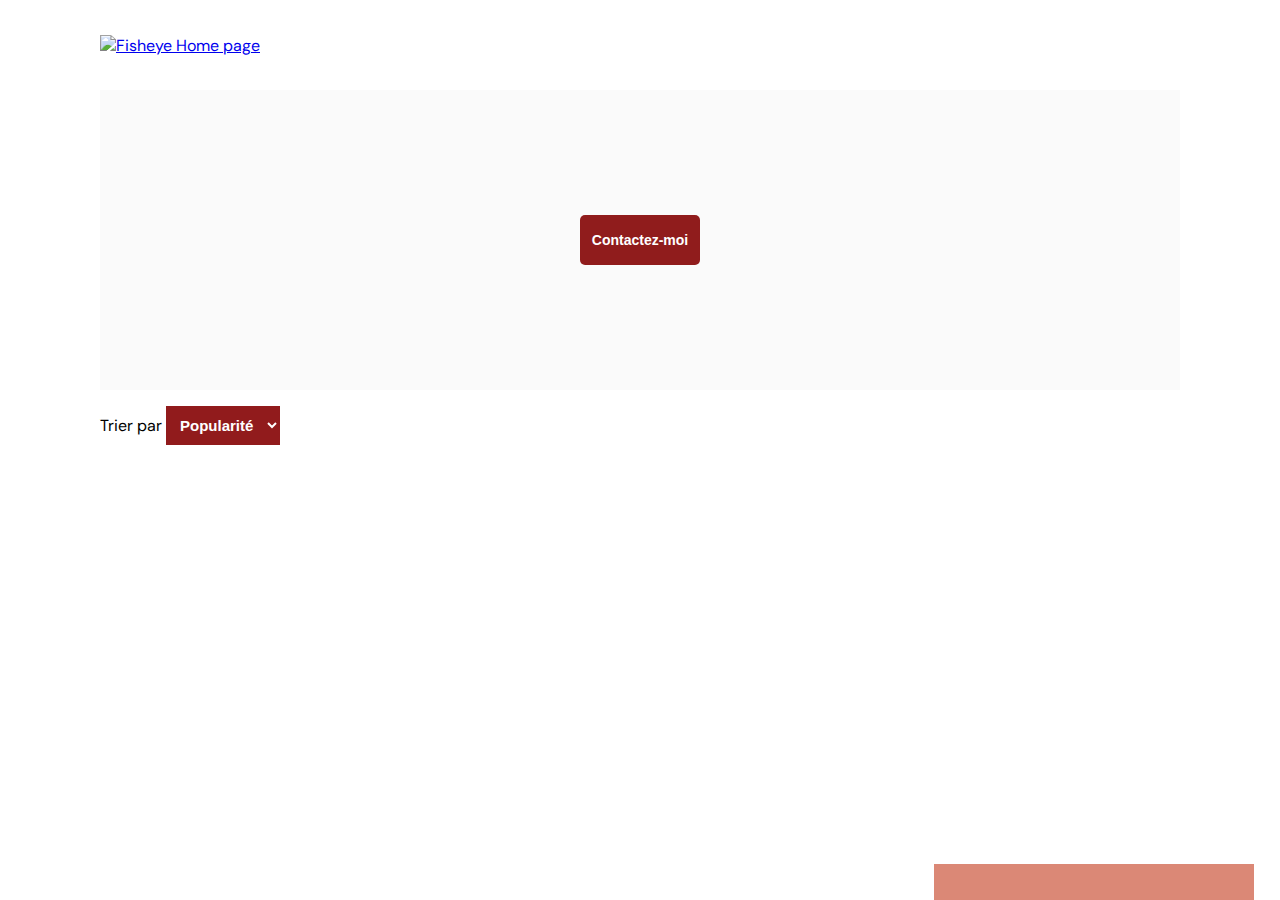
==== photographer.html @ 8b2b65f6 "Display of data in view, Modal and Likes done" ====
<!DOCTYPE html>
<html>
  <head>
    <link rel="stylesheet" href="https://cdnjs.cloudflare.com/ajax/libs/font-awesome/6.1.1/css/all.min.css"
      integrity="sha512-KfkfwYDsLkIlwQp6LFnl8zNdLGxu9YAA1QvwINks4PhcElQSvqcyVLLD9aMhXd13uQjoXtEKNosOWaZqXgel0g=="
      crossorigin="anonymous" referrerpolicy="no-referrer" />
    <link href="css/style.css" rel="stylesheet" type="text/css" />
    <link rel="stylesheet" href="css/photographer.css" type="text/css">
    <meta charset="utf-8">
    <link rel="icon" type="image/png" href="assets/favicon.png">
    <link href="https://fonts.googleapis.com/css?family=DM+Sans&display=swap" rel="stylesheet">
    <title>Fisheye - photographe </title>
  </head>
  <body>
    <header>
      <a href="index.html">
        <img src="assets/images/logo.png" class="logo" alt="Fisheye Home page"/>
      </a>
    </header>
    <main id="main" aria-hidden="false">
      <div class="photograph-header">
        <div class="photograph-infos"></div>
        <button class="contact_button" aria-label="Contact Me" onclick="displayModal()">Contactez-moi</button>
        <div class="photograph-picture"></div>
      </div>
    </main>
    <div id="contact_modal" aria-labelledby="contact_modal_header" role="dialog" aria-hidden="true">
			<div class="modal">
				<header>
          <h1 id="contact_modal_header">Contactez-moi <br> <span id="photographer_name"></span></h1>
          <img src="assets/icons/close.svg" onclick="closeModal()" aria-label="Close contact form"/>
        </header>
				<form id="contact_form">
					<div>
						<label id=" user_first_name_label" for="user_first_name">Prénom</label>
						<input id="user_first_name" type="text" required aria-required="true" aria-labelledby="user_first_name_label"/>
						<label id=" user_last_name_label" for="user_last_name">Nom</label>
						<input id="user_last_name" type="text" required aria-required="true" aria-labelledby="user_last_name_label"/>
						<label id=" user_email_label" for="user_email">Email</label>
						<input id="user_email" type="email" required aria-required="true" aria-labelledby="user_email_label"/>
						<label id=" user_message_label" for="user_message">Votre message</label>
						<textarea id="user_message" type="text" required aria-required="true" aria-labelledby="user_message_label"></textarea>
					</div>
          <button id="form_button" class="contact_button" aria-label="Send">Envoyer</button>
				</form>
			</div>
		</div>
    <div class="media_tri" aria-hidden="false">
      <label id="tri_select_label" for="tri_select">Trier par</label>
      <select id="tri_select" aria-labelledby="media_tri">
        <option>Popularité</option>
        <option>Date</option>
        <option>Titre</option>
      </select>
    </div>
    <aside class="media-section" aria-hidden="false"></aside>
    <div class="supplementary-infos" aria-hidden="false">
      <div class="photo_total_likes">
        <p class="photo_total_likes_number"></p>
      </div>
      <p class="photographer_daily_price"></p>
    </div>
    <script src="/scripts/utils/contactForm.js"></script>
    <script src="/scripts/utils/triSelect.js"></script>
    <script src="/scripts/pages/photographer.js"></script>
    <script src="/scripts/factories/photographer.js"></script>
    <script src="/scripts/factories/media.js"></script>
  </body>
</html>
---- css/style.css ----
@import url("photographer.css");

body {
    font-family: "DM Sans", sans-serif;
    margin: 0;
}


header {
    display: flex;
    flex-direction: row;
    justify-content: space-between;
    align-items: center;
    height: 90px;
}

h1 {
    color: #901C1C;
    margin-right: 100px;
}

.logo {
    height: 50px;
    margin-left: 100px;
}

.photographer_section {
    display: grid;
    grid-template-columns: 1fr 1fr 1fr;
    gap: 70px;
    margin-top: 100px;
}

.photographer_section a {
  text-decoration: none;
  color: transparent;
  display: flex;
  flex-direction: column;
  align-items: center;
}

.photographer_section article {
    justify-self: center;
    display: flex;
    justify-content: center;
    align-items: center;
    flex-direction: column;
}

.photographer_section article h2 {
    color: #D3573C;
    font-size: 36px;
    margin: 5px;
    font-weight: lighter;
}

.photographer_section article .photographer_infos {
  justify-self: center;
  display: flex;
  justify-content: center;
  align-items: center;
  flex-direction: column;
}

.photographer_section article .photographer_city {
  color: #901C1C;
  font-size: 12px;
  margin: 5px;
}

.photographer_section article .photographer_tagline {
  font-size: 10px;
  font-weight: bold;
  margin: 5px;
  color: black;
}

.photographer_section article .photographer_price {
  font-size: 8px;
  opacity: 0.5;
  margin: 5px;
  color: black;
}

.photographer_section article img {
    height: 200px;
    width: 200px;
    border-radius: 50%;
    object-fit: cover;
}
---- css/photographer.css ----
#contact_modal {
    display: none;
}

.photograph-header {
    background-color: #FAFAFA;
    height: 300px;
    margin: 0 100px;
    display: flex;
    justify-content: space-around;
    align-items: center;
}

.photograph-header h1 {
  color: #D1563D;
  font-size: 35px;
  font-weight: lighter;
  margin: 0 0 10px;
}

.photograph-header .photographer_other_infos {
  display: flex;
  flex-direction: column;
}

.photograph-header .photographer_city {
  color: #901C1C;
  font-weight: lighter;
  font-size: 16px;
  margin-bottom: 1rem;
}

.photograph-header .photographer_tagline {
  font-size: 12px;
  font-weight: lighter;
  opacity: 0.6;
}

.photograph-header .photograph-picture img{
    height: 150px;
    width: 150px;
    border-radius: 50%;
    object-fit: cover;
}

.contact_button {
    font-size: 14px;
    font-weight: bold;
    color: white;
    padding: 11px;
    width: 120px;
    height: 50px;
    border: none;
    background-color: #901C1C;
    border-radius: 5px;
    cursor: pointer;
}

#contact_modal {
  position: fixed;
  top: 0;
  width: 100%;
  height: 100%;
  z-index: 999;
  background-color: rgba(0, 0, 0, 0.5)
}

.modal {
    border-radius: 5px;
    background-color: #DB8876;
    width: 50%;
    display: flex;
    flex-direction: column;
    align-items: center;
    justify-content: space-between;
    padding: 35px;
    margin: auto;
    position: absolute;
    top: 3%;
    right: 25%;
}

.modal header {
    justify-content: space-between;
    width: 100%;
}

.modal header img {
    cursor: pointer;
}

.modal header h1 {
    font-size: 40px;
    font-weight: normal;
    margin-bottom: 4rem;
    color: black;
}

form {
    display: flex;
    width: 100%;
    flex-direction: column;
    align-items: flex-start;
}

form label {
    color: #312E2E;
    font-size: 25px;
}

form div {
    display: flex;
    flex-direction: column;
    width: 100%;
    align-items: self-start;
    margin-bottom: 26px;
}

form input {
    width: 100%;
    height: 40px;
    border: none;
    border-radius: 5px;
    margin-bottom: 1rem;
}

form textarea {
  width: 100%;
  height: 100px;
}

.media_tri {
  margin: 1rem 100px;
}

#tri_select, #tri_select option {
    background-color: #911B1C;
    color: white;
    border: none;
    padding: 10px;
    font-size: 15px;
    font-weight: 900;
}

.media-section {
  margin: 1rem 100px 3rem;
  display: grid;
  grid-template-columns: 1fr 1fr 1fr;
  gap: 70px;
}

.media-section article {
  width: 300px;
}

.media-section article img {
  width: 300px;
  height: 300px;
  object-fit: cover;
}

.media-section article video {
  width: 300px;
  height: 300px;
  object-fit: cover;
}

.media-section article .photo_infos {
  display: flex;
  align-items: center;
  justify-content: space-between;
  color: #901C1C;
  font-size: 18px;
}


.media-section article .photo_infos .photo_likes {
  display: flex;
  align-items: center;
}

.media-section article .photo_infos .photo_likes .fa-heart {
  margin-left: 5px;
}

.supplementary-infos {
  display: flex;
  align-items: center;
  justify-content: space-between;
  background-color: #DB8876;
  color: black;
  width: 18rem;
  font-size: 18px;
  font-weight: bolder;
  padding: 0 1rem;
  position: fixed;
  bottom: 0;
  right: 2%;
}

.supplementary-infos .photo_total_likes {
  display: flex;
  align-items: center;
}

.supplementary-infos .photo_total_likes .photo_total_likes_number {
  margin-right: 5px;
}

.strong {
  font-weight: bolder;
}
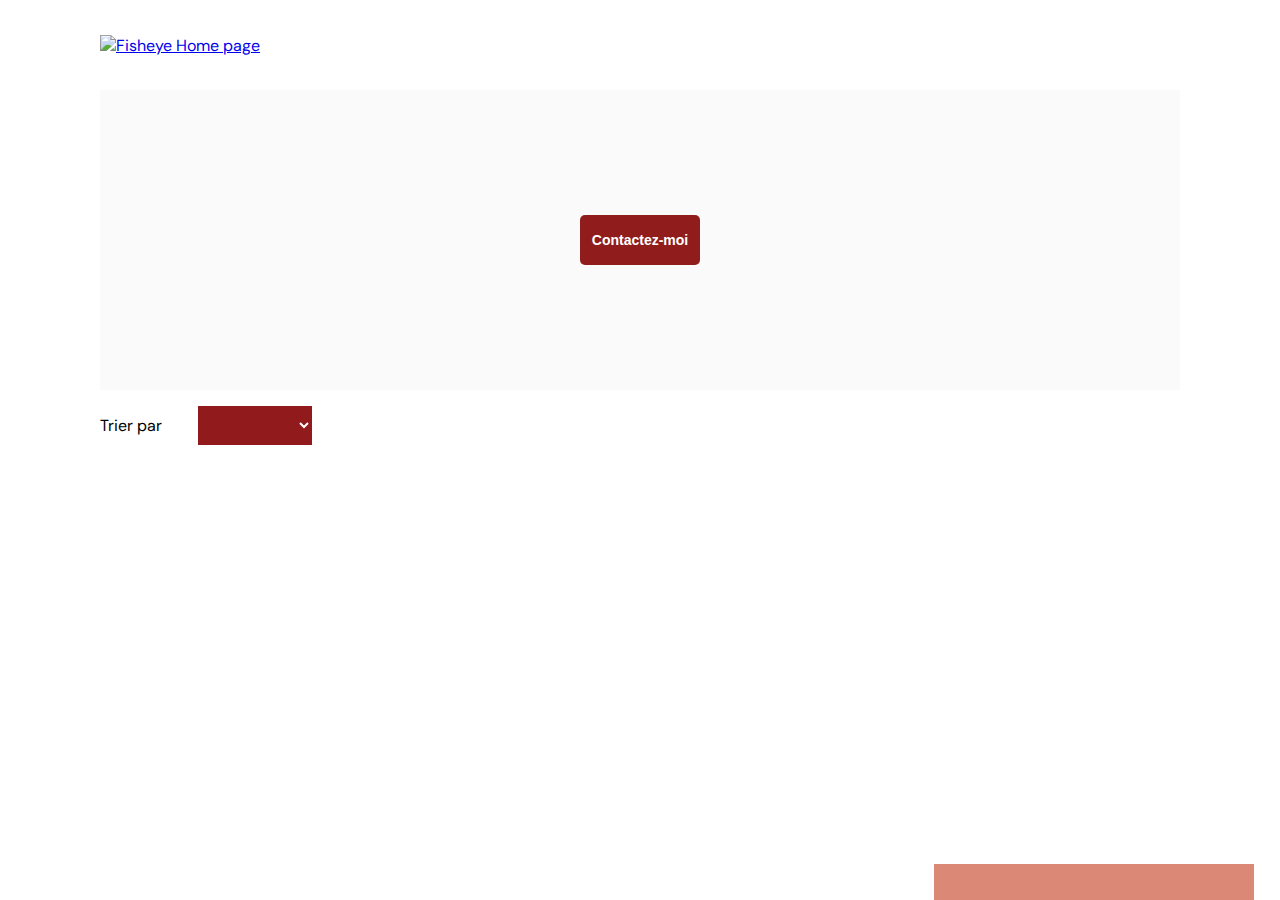
==== commit 8eead6bd: "Sorting Done" ====
--- a/photographer.html
+++ b/photographer.html
@@ -48,6 +48,7 @@
     <div class="media_tri" aria-hidden="false">
       <label id="tri_select_label" for="tri_select">Trier par</label>
       <select id="tri_select" aria-labelledby="media_tri">
+        <option></option>
         <option>Popularité</option>
         <option>Date</option>
         <option>Titre</option>
@@ -61,7 +62,6 @@
       <p class="photographer_daily_price"></p>
     </div>
     <script src="/scripts/utils/contactForm.js"></script>
-    <script src="/scripts/utils/triSelect.js"></script>
     <script src="/scripts/pages/photographer.js"></script>
     <script src="/scripts/factories/photographer.js"></script>
     <script src="/scripts/factories/media.js"></script>
--- a/css/photographer.css
+++ b/css/photographer.css
@@ -133,6 +133,10 @@
   margin: 1rem 100px;
 }
 
+#tri_select {
+  margin-left: 2rem;
+}
+
 #tri_select, #tri_select option {
     background-color: #911B1C;
     color: white;
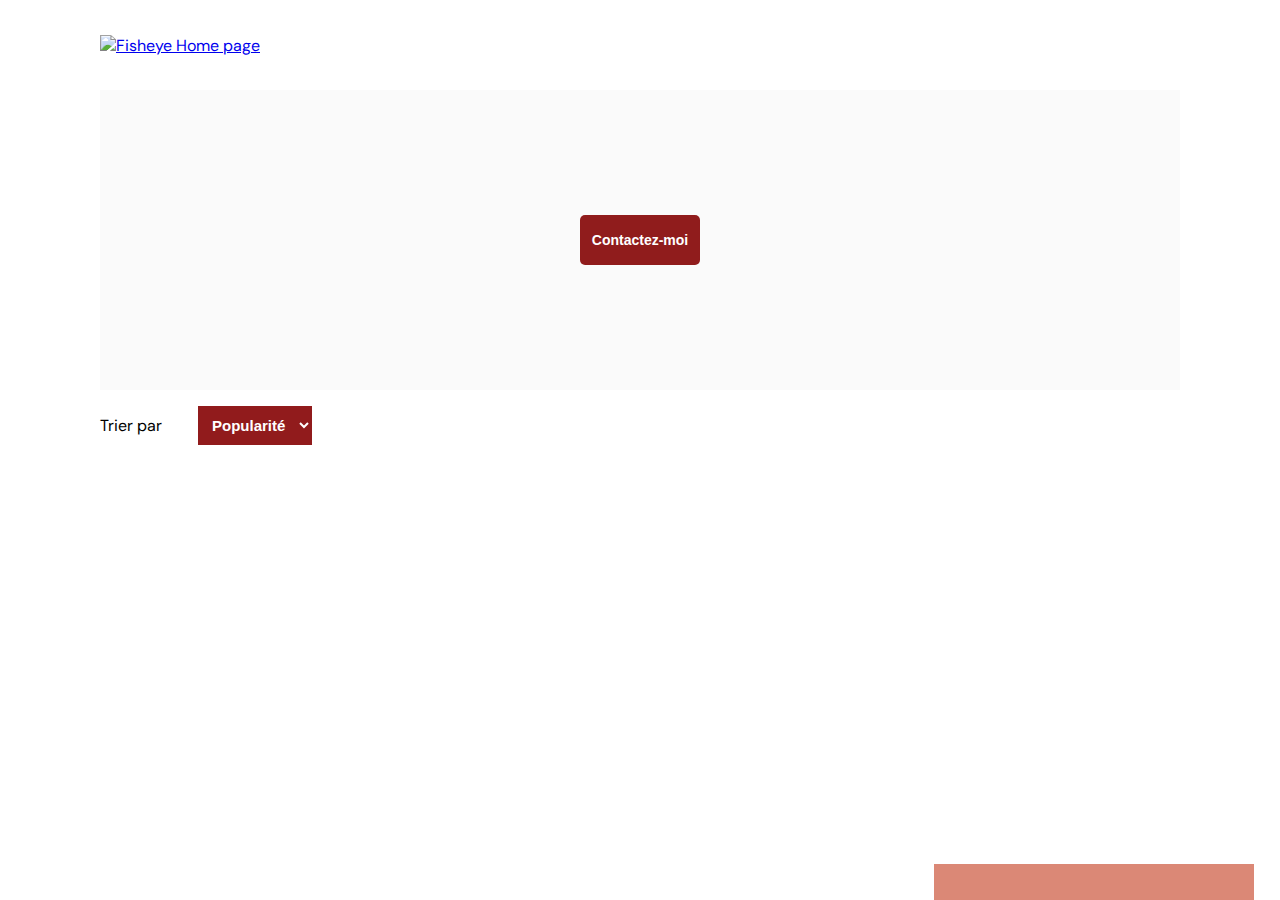
==== commit 2edbc2ca: "Exercice finished" ====
--- a/photographer.html
+++ b/photographer.html
@@ -48,13 +48,23 @@
     <div class="media_tri" aria-hidden="false">
       <label id="tri_select_label" for="tri_select">Trier par</label>
       <select id="tri_select" aria-labelledby="media_tri">
-        <option></option>
         <option>Popularité</option>
         <option>Date</option>
         <option>Titre</option>
       </select>
     </div>
     <aside class="media-section" aria-hidden="false"></aside>
+      <div id="media_modal" aria-label="image closeup view" role="dialog" aria-hidden="true">
+        <div class="caroussel_modal">
+          <header>
+            <img src="assets/icons/close copy.svg" onclick="closeCarousselModal()" alt="Close dialog">
+          </header>
+          <div class="slider">
+          </div>
+          <button class="btn btn-next" aria-label="Next image"><i class="fa-solid fa-angle-right"></i></button>
+          <button class="btn btn-prev" aria-label="Previous Image"><i class="fa-solid fa-angle-left"></i></button>
+        </div>
+      </div>
     <div class="supplementary-infos" aria-hidden="false">
       <div class="photo_total_likes">
         <p class="photo_total_likes_number"></p>
--- a/css/photographer.css
+++ b/css/photographer.css
@@ -1,5 +1,9 @@
 #contact_modal {
     display: none;
+}
+
+.photo_link {
+  text-decoration: none;
 }
 
 .photograph-header {
@@ -214,3 +218,87 @@
 .strong {
   font-weight: bolder;
 }
+
+#media_modal {
+  display: none;
+  position: fixed;
+  top: 0;
+  width: 100%;
+  height: 100%;
+  z-index: 999;
+  background-color: rgba(0, 0, 0, 0.5)
+}
+
+.caroussel_modal {
+  position: absolute;
+  top: 3%;
+  right: 4%;
+  background-color: white;
+  height: 95%;
+  width: 91%;
+}
+
+.caroussel_modal header {
+  position: absolute;
+  right: 1rem;
+  top: 2rem;
+  cursor: pointer;
+}
+
+.slider {
+  width: 100%;
+  display: flex;
+  align-items: center;
+  justify-content: center;
+  margin-top: 2rem;
+  margin-left: 3rem;
+}
+
+.slide {
+  width: 1250px;
+  height: 750px;
+  transition: all 0.5s;
+}
+
+.slide img {
+  width: 90%;
+  height: 90%;
+  object-fit: contain;
+}
+
+.slide video {
+  width: 90%;
+  height: 90%;
+  object-fit: cover;
+}
+
+.slide .photo_title {
+  color: #911B1C;
+}
+
+.btn {
+  position: absolute;
+  width: 40px;
+  height: 40px;
+  border: none;
+  z-index: 10px;
+  cursor: pointer;
+  color:#911B1C;
+  font-size: 18px;
+  background-color: transparent;
+  font-size: 3rem;
+}
+
+.btn:active {
+  transform: scale(1.1);
+}
+
+.btn-prev {
+  top: 45%;
+  left: 2%;
+}
+
+.btn-next {
+  top: 45%;
+  right: 2%;
+}
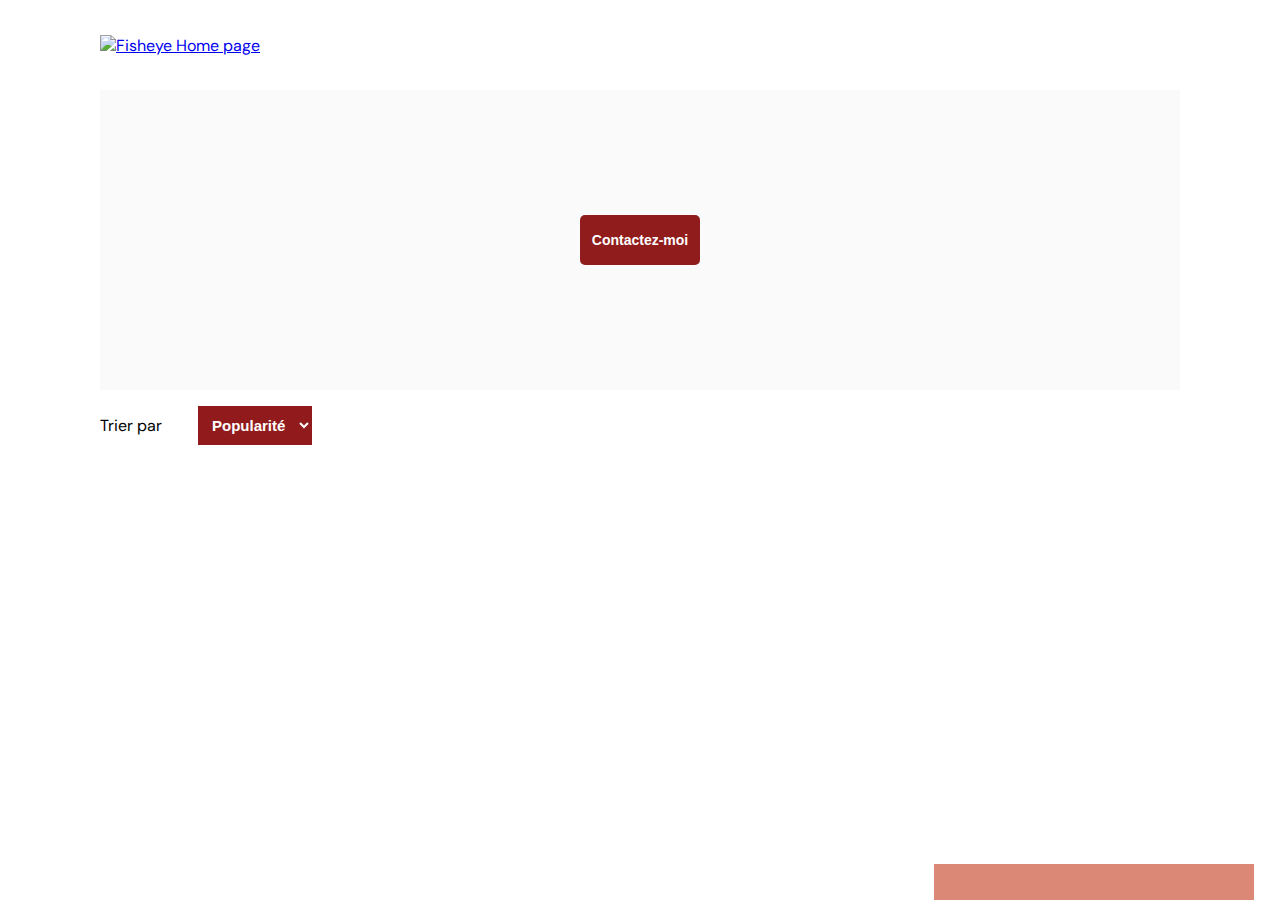
==== commit 31b29fa1: "Done now?" ====
--- a/photographer.html
+++ b/photographer.html
@@ -71,9 +71,9 @@
       </div>
       <p class="photographer_daily_price"></p>
     </div>
-    <script src="/scripts/utils/contactForm.js"></script>
-    <script src="/scripts/pages/photographer.js"></script>
-    <script src="/scripts/factories/photographer.js"></script>
-    <script src="/scripts/factories/media.js"></script>
+    <script src="scripts/utils/contactForm.js"></script>
+    <script src="scripts/pages/photographer.js"></script>
+    <script src="scripts/factories/photographer.js"></script>
+    <script src="scripts/factories/media.js"></script>
   </body>
 </html>
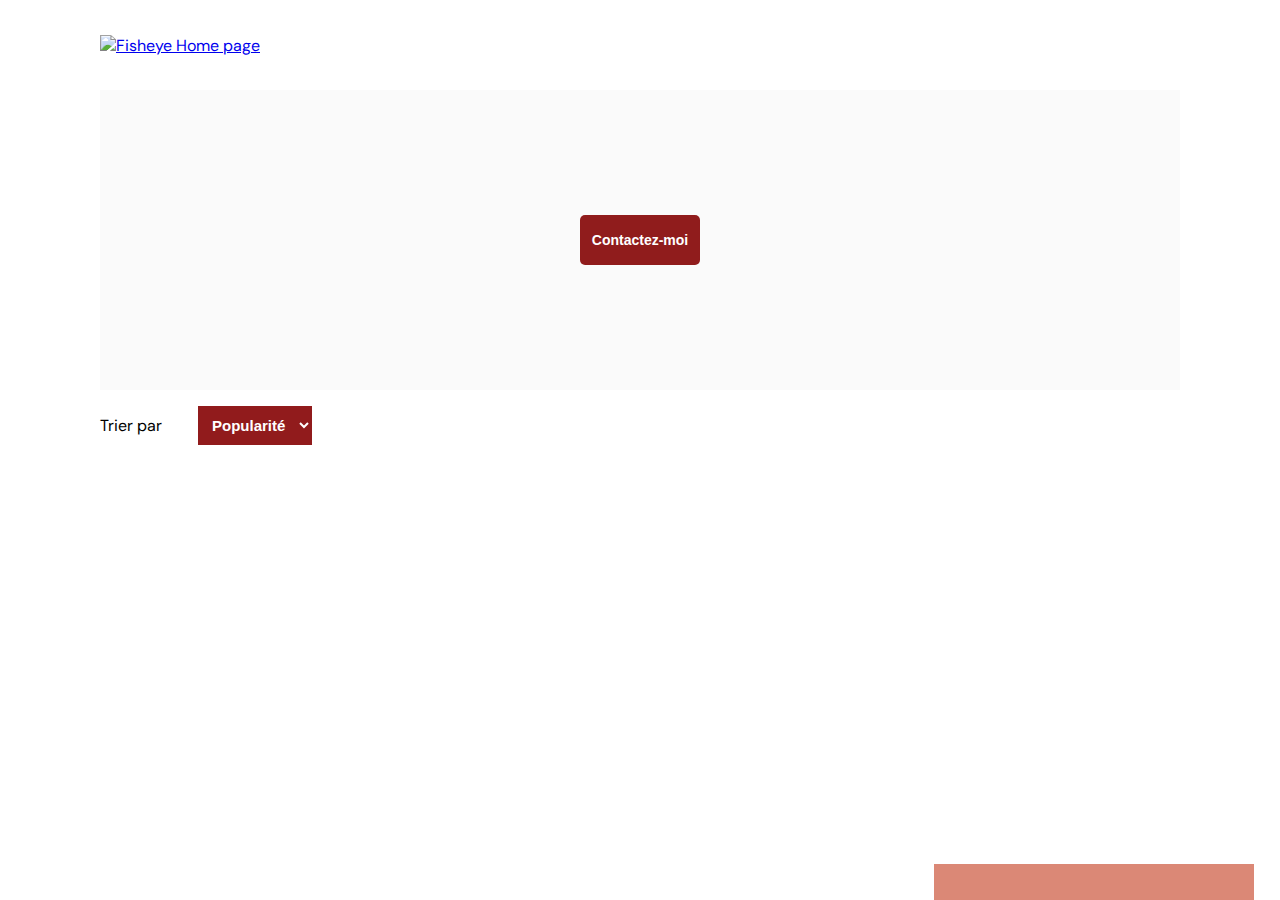
==== commit a92a3e2c: "hey" ====
--- a/photographer.html
+++ b/photographer.html
@@ -1,5 +1,5 @@
 <!DOCTYPE html>
-<html>
+<html lang="fr">
   <head>
     <link rel="stylesheet" href="https://cdnjs.cloudflare.com/ajax/libs/font-awesome/6.1.1/css/all.min.css"
       integrity="sha512-KfkfwYDsLkIlwQp6LFnl8zNdLGxu9YAA1QvwINks4PhcElQSvqcyVLLD9aMhXd13uQjoXtEKNosOWaZqXgel0g=="
@@ -28,7 +28,7 @@
 			<div class="modal">
 				<header>
           <h1 id="contact_modal_header">Contactez-moi <br> <span id="photographer_name"></span></h1>
-          <img src="assets/icons/close.svg" onclick="closeModal()" aria-label="Close contact form"/>
+          <img src="assets/icons/close.svg" onclick="closeModal()" aria-label="Close contact form" alt="Close contact form"/>
         </header>
 				<form id="contact_form">
 					<div>
@@ -57,7 +57,7 @@
       <div id="media_modal" aria-label="image closeup view" role="dialog" aria-hidden="true">
         <div class="caroussel_modal">
           <header>
-            <img src="assets/icons/close copy.svg" onclick="closeCarousselModal()" alt="Close dialog">
+            <img src="assets/icons/close copy.svg" onclick="closeCarousselModal()" alt="Close dialog" aria-label="Close dialog">
           </header>
           <div class="slider">
           </div>
--- a/css/photographer.css
+++ b/css/photographer.css
@@ -158,17 +158,17 @@
 }
 
 .media-section article {
-  width: 300px;
+  width: 370px;
 }
 
 .media-section article img {
-  width: 300px;
+  width: 370px;
   height: 300px;
   object-fit: cover;
 }
 
 .media-section article video {
-  width: 300px;
+  width: 370px;
   height: 300px;
   object-fit: cover;
 }
